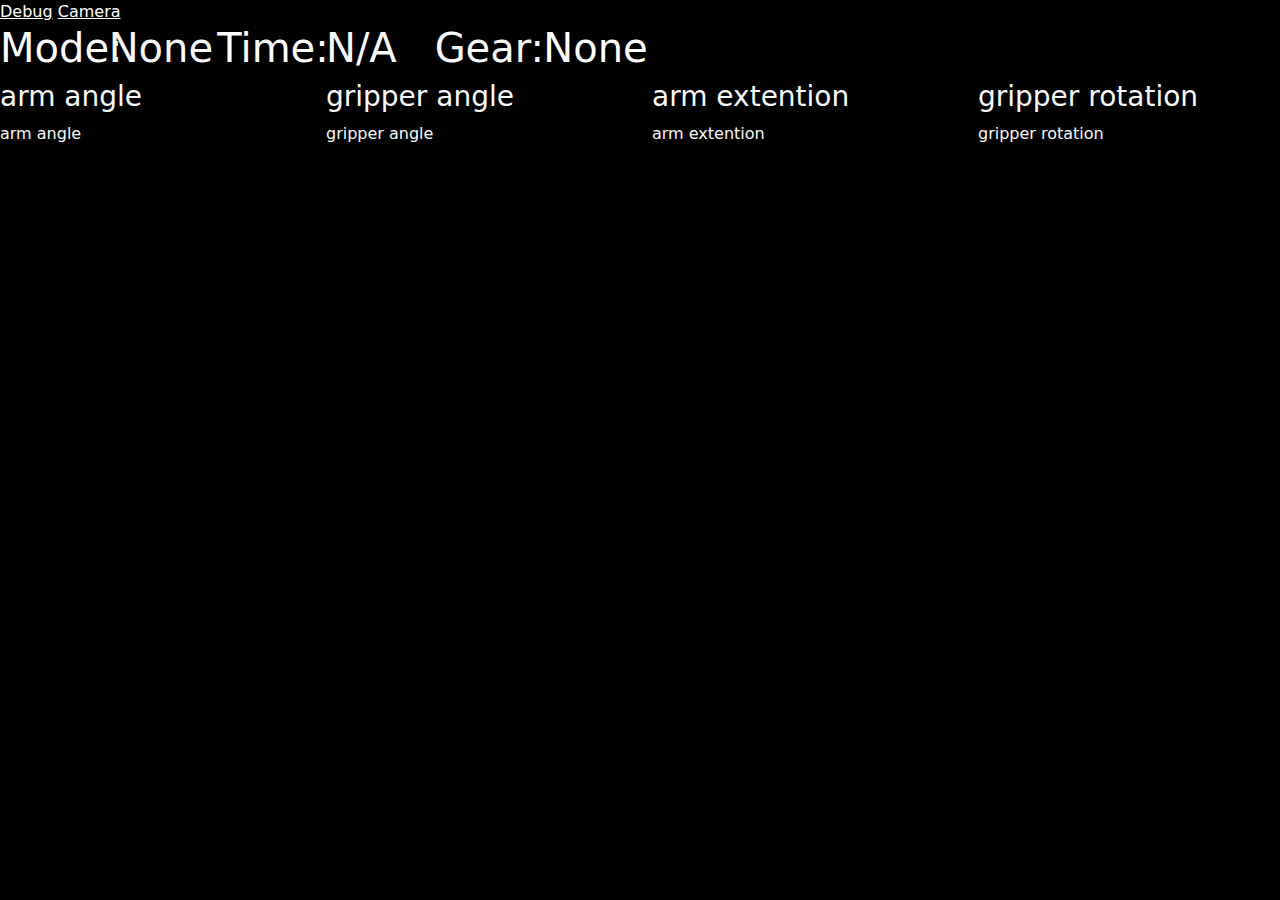
==== Dashboard/index.html @ 98ddba44 "added audio, time, and gear to dashboard -Joe" ====
<!DOCTYPE html>
<html>

	<head>
		<title>Driver</title>
		
		
		<link href="bootstrap.min.css" rel="stylesheet" integrity="sha384-GLhlTQ8iRABdZLl6O3oVMWSktQOp6b7In1Zl3/Jr59b6EGGoI1aFkw7cmDA6j6gD" crossorigin="anonymous">
		<script src="bootstrap.bundle.min.js" integrity="sha384-w76AqPfDkMBDXo30jS1Sgez6pr3x5MlQ1ZAGC+nuZB+EYdgRZgiwxhTBTkF7CXvN" crossorigin="anonymous"></script>
		<link rel="stylesheet" href="dashboard.css">	
		<script language="javascript" src="dashboard.js"></script>	
	</head>

	<body id="teamColor">
		<a href="Debug.html">Debug</a>
		<a href="cameraDashboard.HTML" style="top: 30px;">Camera</a>
		
		<frc-dashboard onload="ntLoaded()">
			<div class="row">
				<h1 class="col-1">Mode:</h1>
				<h1 id="mode" class="col-1 text-light">None</h1>

				<h1 class="col-1">Time:</h1>
				<h1 id="time" class="col-1 text-light">N/A</h1>

				<h1 class="col-1 text-light">Gear:</h1>
				<h1 class="col-1" id="gear">None</h1>
			</div>
			<div class="row text-light">
				<!-- <h3 id="title0" class="col">gripped</h3> -->
				<h3 id="title1" class="col">arm angle</h3>
				<h3 id="title2" class="col">gripper angle</h3>
				<h3 id="title3" class="col">arm extention</h3>
				<h3 id="title4" class="col">gripper rotation</h3>
				<!-- <h3 id="title5" class="col">balance</h3> -->

			</div>
			<!--
				gripper pivot (), gripper rotation(), extender (extender potentiometer), arm angle(arm potentiometer), gripped (GripperSol), 
				robot balance
			-->
			<div class="row text-light">
				<!-- <frc-boolean-box class="col" source-key="">gripped</frc-boolean-box> -->

				<frc-gauge class="beattie-gauge col" source-key="/SmartDashboard/arm/angle" min="" max="">arm angle</frc-gauge>
				<frc-gauge class="col" source-key="/SmartDashboard/gripper/pivot angle" min="" max="">gripper angle</frc-gauge>
				
				<frc-number-bar class="col" source-key="/SmartDashboard/arm/extender">arm extention</frc-number-bar>
				<frc-number-bar class="col" source-key="/SmartDashboard/gripper/rotation">gripper rotation</frc-number-bar>

				<!-- <frc-gyro class="col" source-key="">balance</frc-gyro> -->
			</div>


		<!--Audio testing-->
		<audio src="debug.wav" id="soundTest"></audio>

		</frc-dashboard>
	</body>
	<script src="/frc-web-components.js"></script>
</html>
---- Dashboard/dashboard.css ----
body {
    color: #FFF;
    background-color: #000;
}

a {
    font-size: 30;
    color: #FFF;
    right: 0px;
}
/*Camera styles/////Camera styles/////Camera styles/////Camera styles/////*/
#cameraOut {
    object-fit: scale-down;
    font-size: 10rem; 
    height: 370px;
    width: 587px;
    top: 0px;
    left: 0px;
    position: absolute;

    /*transform: rotate(180deg);*/
}

#canvas {
    border: 1px solid #FF0;
    height: 370px;
    width: 587px;
    top: 0px;
    left: 0px;
    position: absolute;
}

/*FRC webcomponents styles/////FRC webcomponents styles/////FRC webcomponents styles/////*/

h3 {
    top: 0px;
}

frc-number-bar {
    fill: #FFF
}

/*Button styles/////Button styles/////Button styles/////Button styles/////*/
#front {
    top:80px;
    right: 20px;
    width: 100px;
    position: absolute;
}

#arm {
    top:160px;
    right: 20px;
    width: 100px;
    position: absolute;
}

#back {
    top: 240px;
    right: 20px;
    width: 100px;
    position: absolute;
}
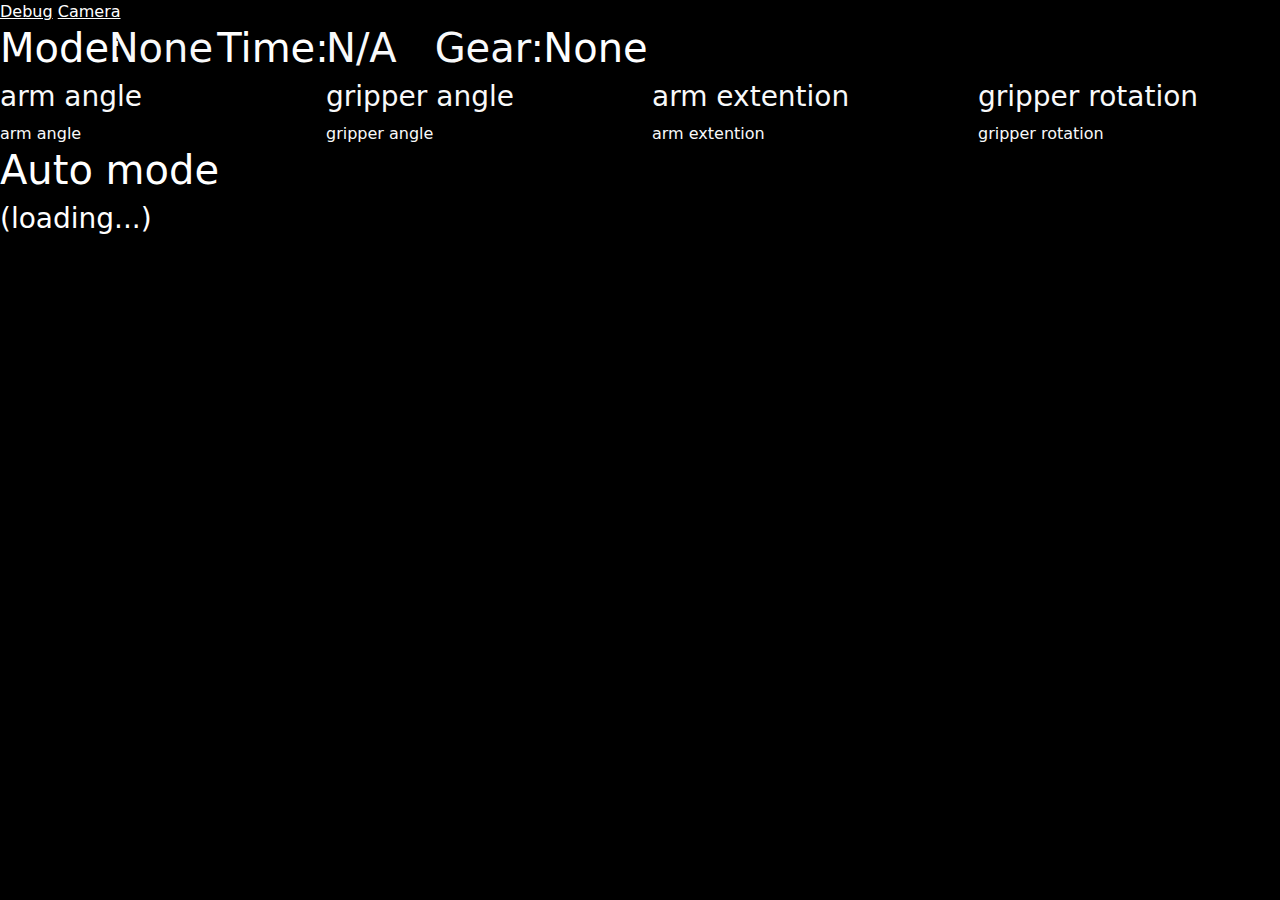
==== commit f44fda39: "Resolved merge conflict." ====
--- a/Dashboard/index.html
+++ b/Dashboard/index.html
@@ -5,8 +5,8 @@
 		<title>Driver</title>
 		
 		
-		<link href="bootstrap.min.css" rel="stylesheet" integrity="sha384-GLhlTQ8iRABdZLl6O3oVMWSktQOp6b7In1Zl3/Jr59b6EGGoI1aFkw7cmDA6j6gD" crossorigin="anonymous">
-		<script src="bootstrap.bundle.min.js" integrity="sha384-w76AqPfDkMBDXo30jS1Sgez6pr3x5MlQ1ZAGC+nuZB+EYdgRZgiwxhTBTkF7CXvN" crossorigin="anonymous"></script>
+		<link href="bootstrap.min.css" rel="stylesheet" crossorigin="anonymous">
+		<script src="bootstrap.bundle.min.js" crossorigin="anonymous"></script>
 		<link rel="stylesheet" href="dashboard.css">	
 		<script language="javascript" src="dashboard.js"></script>	
 	</head>
@@ -50,6 +50,10 @@
 
 				<!-- <frc-gyro class="col" source-key="">balance</frc-gyro> -->
 			</div>
+			<div>
+				<h1>Auto mode</h1>
+				<h3 id="auto-mode">(loading...)</h3>
+			</div>
 
 
 		<!--Audio testing-->
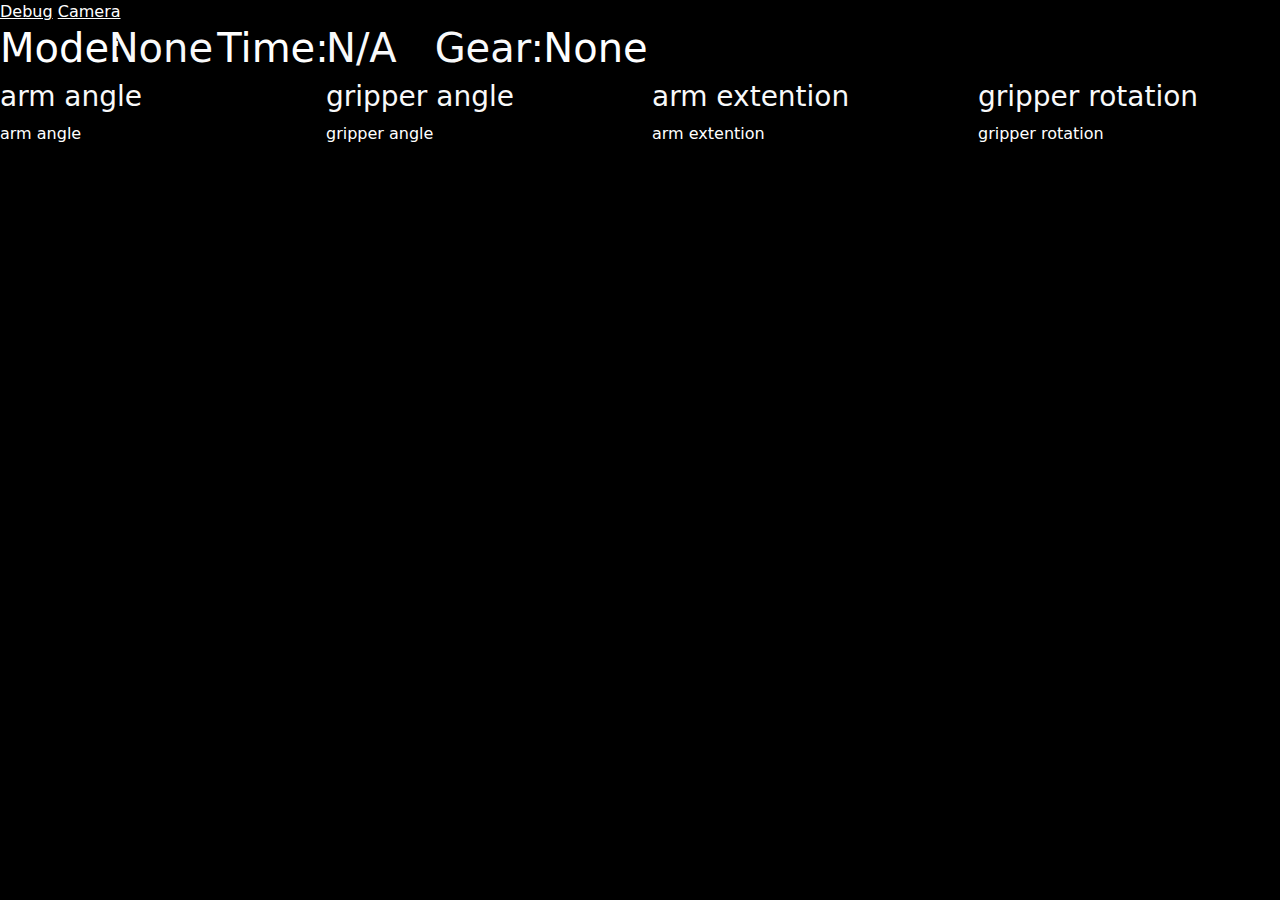
==== commit 5ba84254: "added camera toggle (digital button) added debug put value -Joe" ====
--- a/Dashboard/index.html
+++ b/Dashboard/index.html
@@ -5,8 +5,8 @@
 		<title>Driver</title>
 		
 		
-		<link href="bootstrap.min.css" rel="stylesheet" crossorigin="anonymous">
-		<script src="bootstrap.bundle.min.js" crossorigin="anonymous"></script>
+		<link href="bootstrap.min.css" rel="stylesheet" integrity="sha384-GLhlTQ8iRABdZLl6O3oVMWSktQOp6b7In1Zl3/Jr59b6EGGoI1aFkw7cmDA6j6gD" crossorigin="anonymous">
+		<script src="bootstrap.bundle.min.js" integrity="sha384-w76AqPfDkMBDXo30jS1Sgez6pr3x5MlQ1ZAGC+nuZB+EYdgRZgiwxhTBTkF7CXvN" crossorigin="anonymous"></script>
 		<link rel="stylesheet" href="dashboard.css">	
 		<script language="javascript" src="dashboard.js"></script>	
 	</head>
@@ -35,24 +35,17 @@
 				<!-- <h3 id="title5" class="col">balance</h3> -->
 
 			</div>
-			<!--
-				gripper pivot (), gripper rotation(), extender (extender potentiometer), arm angle(arm potentiometer), gripped (GripperSol), 
-				robot balance
-			-->
-			<div class="row text-light">
+			<!--  -->
+			<div class="row">
 				<!-- <frc-boolean-box class="col" source-key="">gripped</frc-boolean-box> -->
 
-				<frc-gauge class="beattie-gauge col" source-key="/SmartDashboard/arm/angle" min="" max="">arm angle</frc-gauge>
-				<frc-gauge class="col" source-key="/SmartDashboard/gripper/pivot angle" min="" max="">gripper angle</frc-gauge>
+				<frc-gauge class="beattie-gauge col" source-key="/SmartDashboard/arm potentiometer" min="0" max="360">arm angle</frc-gauge>
+				<frc-gauge class="col" source-key="/SmartDashboard/gripper potentiometer" min="0" max="360">gripper angle</frc-gauge>
 				
-				<frc-number-bar class="col" source-key="/SmartDashboard/arm/extender">arm extention</frc-number-bar>
-				<frc-number-bar class="col" source-key="/SmartDashboard/gripper/rotation">gripper rotation</frc-number-bar>
+				<frc-number-bar class="col" source-key="/SmartDashboard/extender potentiometer" min="0" max="40">arm extention</frc-number-bar>
+				<frc-number-bar class="col" source-key="/SmartDashboard/gripper rotator enc" min="0" max="180">gripper rotation</frc-number-bar>
 
 				<!-- <frc-gyro class="col" source-key="">balance</frc-gyro> -->
-			</div>
-			<div>
-				<h1>Auto mode</h1>
-				<h3 id="auto-mode">(loading...)</h3>
 			</div>
 
 
--- a/Dashboard/dashboard.css
+++ b/Dashboard/dashboard.css
@@ -17,6 +17,7 @@
     top: 0px;
     left: 0px;
     position: absolute;
+    transform: scale(2);
 
     /*transform: rotate(180deg);*/
 }
@@ -28,6 +29,16 @@
     top: 0px;
     left: 0px;
     position: absolute;
+}
+
+button {
+    right: 0px;
+    position: absolute;
+}
+
+#cam {
+    position: absolute;
+    top: 350px;
 }
 
 /*FRC webcomponents styles/////FRC webcomponents styles/////FRC webcomponents styles/////*/
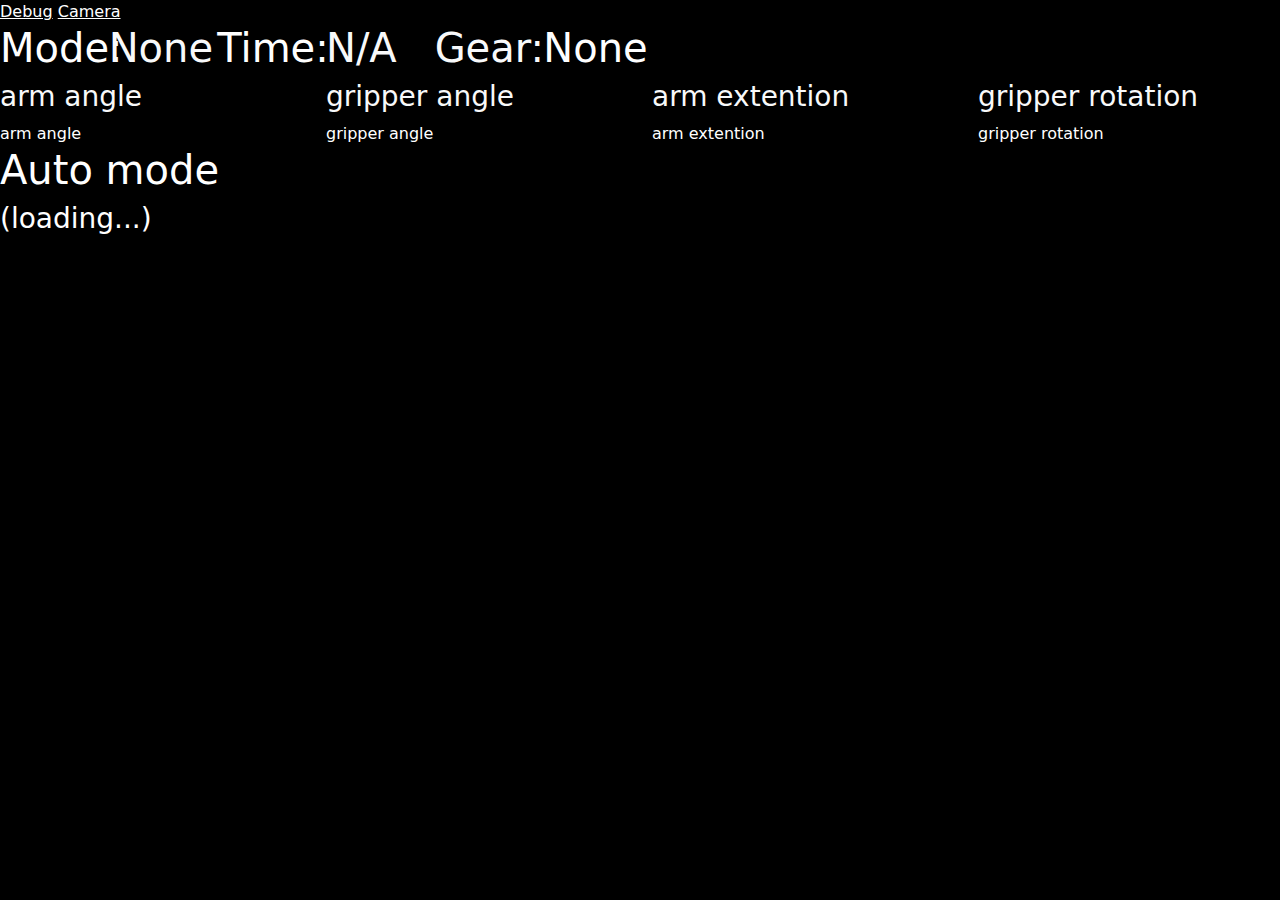
==== commit 257571de: "Merge branch 'main' of https://github.com/team2051code/2023-charged-up" ====
--- a/Dashboard/index.html
+++ b/Dashboard/index.html
@@ -5,8 +5,8 @@
 		<title>Driver</title>
 		
 		
-		<link href="bootstrap.min.css" rel="stylesheet" integrity="sha384-GLhlTQ8iRABdZLl6O3oVMWSktQOp6b7In1Zl3/Jr59b6EGGoI1aFkw7cmDA6j6gD" crossorigin="anonymous">
-		<script src="bootstrap.bundle.min.js" integrity="sha384-w76AqPfDkMBDXo30jS1Sgez6pr3x5MlQ1ZAGC+nuZB+EYdgRZgiwxhTBTkF7CXvN" crossorigin="anonymous"></script>
+		<link href="bootstrap.min.css" rel="stylesheet" crossorigin="anonymous">
+		<script src="bootstrap.bundle.min.js" crossorigin="anonymous"></script>
 		<link rel="stylesheet" href="dashboard.css">	
 		<script language="javascript" src="dashboard.js"></script>	
 	</head>
@@ -47,6 +47,10 @@
 
 				<!-- <frc-gyro class="col" source-key="">balance</frc-gyro> -->
 			</div>
+			<div>
+				<h1>Auto mode</h1>
+				<h3 id="auto-mode">(loading...)</h3>
+			</div>
 
 
 		<!--Audio testing-->
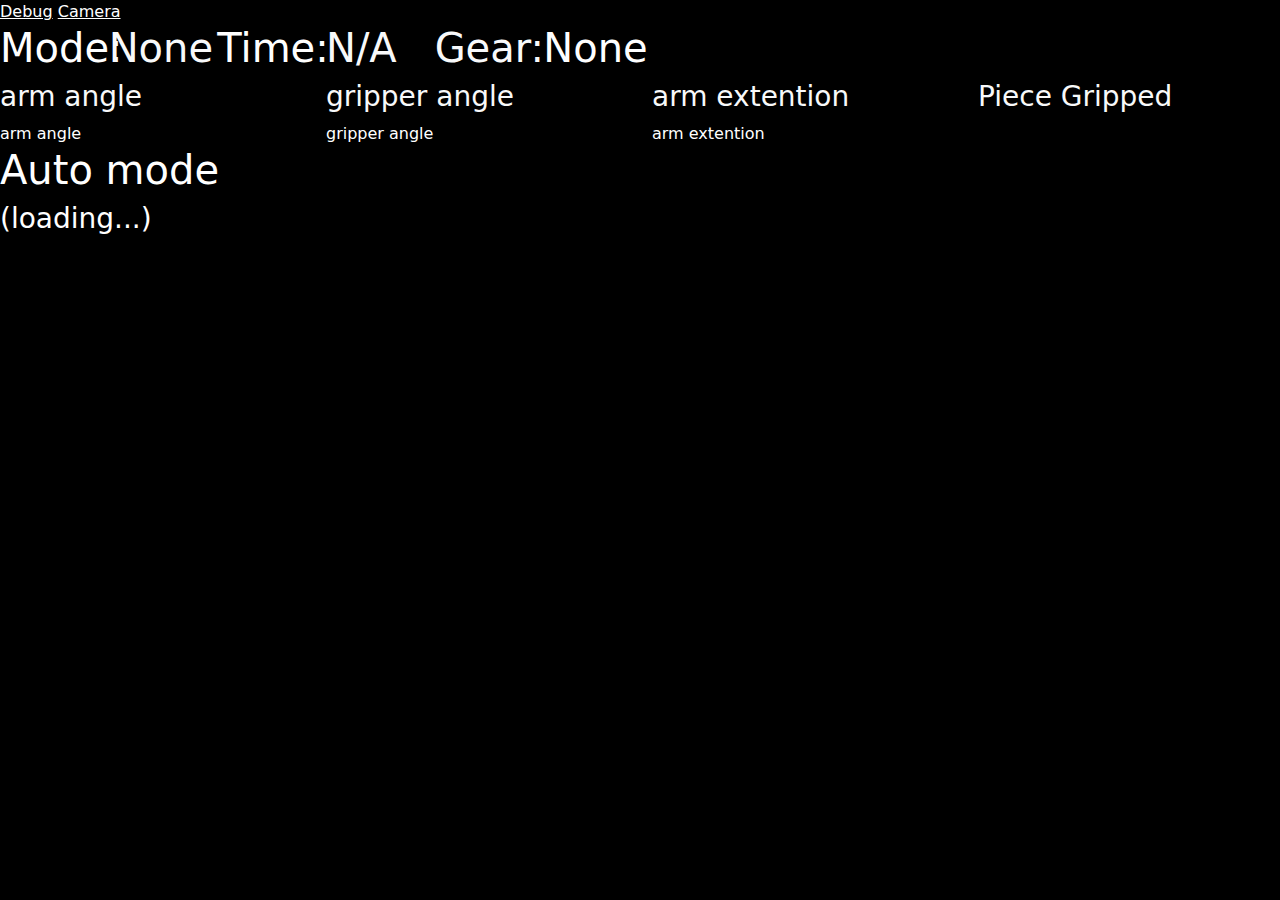
==== commit d3f75b0a: "added sensor to dashboard" ====
--- a/Dashboard/index.html
+++ b/Dashboard/index.html
@@ -31,7 +31,7 @@
 				<h3 id="title1" class="col">arm angle</h3>
 				<h3 id="title2" class="col">gripper angle</h3>
 				<h3 id="title3" class="col">arm extention</h3>
-				<h3 id="title4" class="col">gripper rotation</h3>
+				<h3 id="title4" class="col">Piece Gripped</h3>
 				<!-- <h3 id="title5" class="col">balance</h3> -->
 
 			</div>
@@ -43,7 +43,7 @@
 				<frc-gauge class="col" source-key="/SmartDashboard/gripper potentiometer" min="0" max="360">gripper angle</frc-gauge>
 				
 				<frc-number-bar class="col" source-key="/SmartDashboard/extender potentiometer" min="0" max="40">arm extention</frc-number-bar>
-				<frc-number-bar class="col" source-key="/SmartDashboard/gripper rotator enc" min="0" max="180">gripper rotation</frc-number-bar>
+				<frc-boolean-box class="col" source-key="/SmartDashboard/hasPiece"></frc-number-bar>
 
 				<!-- <frc-gyro class="col" source-key="">balance</frc-gyro> -->
 			</div>
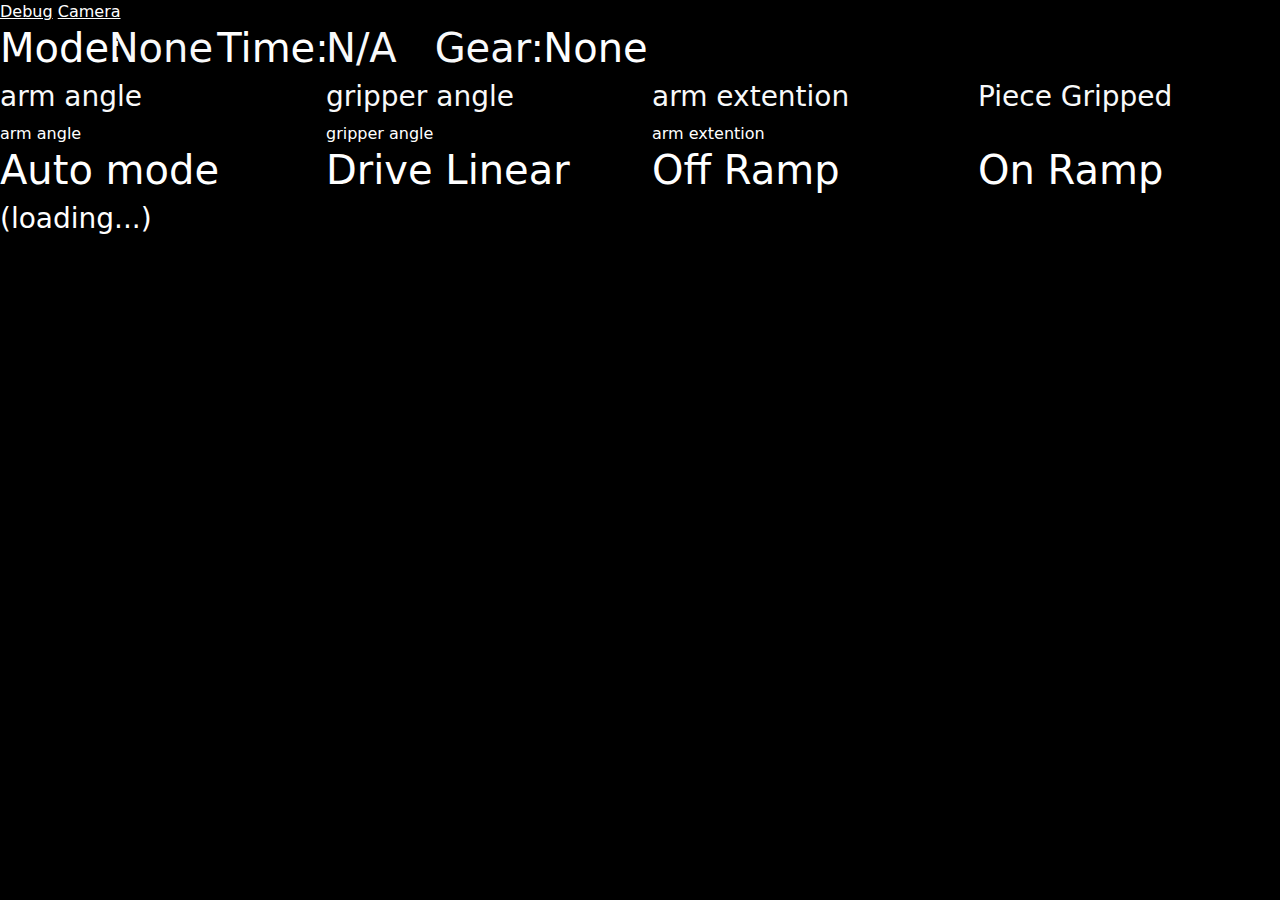
==== commit 1e44f554: "added logic to change dashboard for auto -Joe" ====
--- a/Dashboard/index.html
+++ b/Dashboard/index.html
@@ -26,30 +26,44 @@
 				<h1 class="col-1 text-light">Gear:</h1>
 				<h1 class="col-1" id="gear">None</h1>
 			</div>
-			<div class="row text-light">
-				<!-- <h3 id="title0" class="col">gripped</h3> -->
-				<h3 id="title1" class="col">arm angle</h3>
-				<h3 id="title2" class="col">gripper angle</h3>
-				<h3 id="title3" class="col">arm extention</h3>
-				<h3 id="title4" class="col">Piece Gripped</h3>
-				<!-- <h3 id="title5" class="col">balance</h3> -->
+			<div id="teleop">
+				<div class="row text-light">
+					<!-- <h3 id="title0" class="col">gripped</h3> -->
+					<h3 id="title1" class="col">arm angle</h3>
+					<h3 id="title2" class="col">gripper angle</h3>
 
+					<h3 id="title3" class="col">arm extention</h3>
+					<h3 id="title4" class="col">Piece Gripped</h3>
+					<!-- <h3 id="title5" class="col">balance</h3> -->
+
+				</div>
+				<!--  -->
+				<div class="row">
+					<!-- <frc-boolean-box class="col" source-key="">gripped</frc-boolean-box> -->
+
+					<frc-gauge class="beattie-gauge col" source-key="/SmartDashboard/arm potentiometer" min="0" max="360">arm angle</frc-gauge>
+					<frc-gauge class="col" source-key="/SmartDashboard/gripper potentiometer" min="0" max="360">gripper angle</frc-gauge>
+					
+					<frc-number-bar class="col" source-key="/SmartDashboard/extender potentiometer" min="0" max="40">arm extention</frc-number-bar>
+					<frc-boolean-box class="col" source-key="/SmartDashboard/hasPiece"></frc-number-bar>
+
+					<!-- <frc-gyro class="col" source-key="">balance</frc-gyro> -->
+				</div>
 			</div>
-			<!--  -->
-			<div class="row">
-				<!-- <frc-boolean-box class="col" source-key="">gripped</frc-boolean-box> -->
 
-				<frc-gauge class="beattie-gauge col" source-key="/SmartDashboard/arm potentiometer" min="0" max="360">arm angle</frc-gauge>
-				<frc-gauge class="col" source-key="/SmartDashboard/gripper potentiometer" min="0" max="360">gripper angle</frc-gauge>
-				
-				<frc-number-bar class="col" source-key="/SmartDashboard/extender potentiometer" min="0" max="40">arm extention</frc-number-bar>
-				<frc-boolean-box class="col" source-key="/SmartDashboard/hasPiece"></frc-number-bar>
-
-				<!-- <frc-gyro class="col" source-key="">balance</frc-gyro> -->
-			</div>
-			<div>
-				<h1>Auto mode</h1>
-				<h3 id="auto-mode">(loading...)</h3>
+			<div id="auto">	
+				<div class="row">
+					<h1 class="col">Auto mode</h1>
+					<h1 class="col">Drive Linear</h1>
+					<h1 class="col">Off Ramp</h1>
+					<h1 class="col">On Ramp</h1>
+				</div>
+				<div class="row">
+					<h3 class="col" id="auto-mode">(loading...)</h3>
+					<frc-boolean-box source-key="/SmartDashboard/Commands/DriveLinear" class="col"></frc-boolean-box>	
+					<frc-boolean-box source-key="/SmartDashboard/Commands/OffRamp" class="col"></frc-boolean-box>	
+					<frc-boolean-box source-key="/SmartDashboard/Commands/OnRamp" class="col"></frc-boolean-box>
+				</div>
 			</div>
 
 
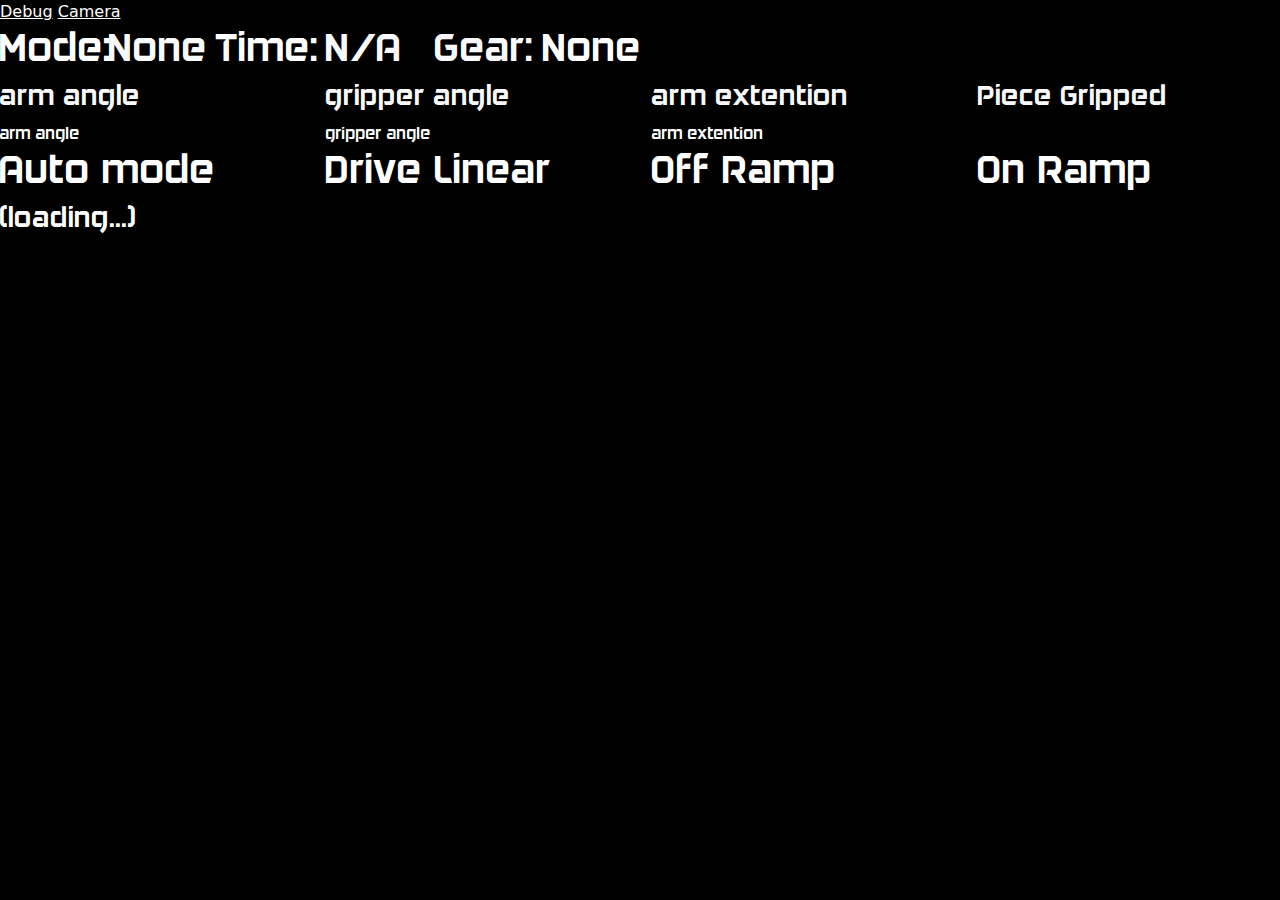
==== commit fb6aa1cf: "added daggersquare to dashboard -Joe" ====
--- a/Dashboard/index.html
+++ b/Dashboard/index.html
@@ -3,7 +3,6 @@
 
 	<head>
 		<title>Driver</title>
-		
 		
 		<link href="bootstrap.min.css" rel="stylesheet" crossorigin="anonymous">
 		<script src="bootstrap.bundle.min.js" crossorigin="anonymous"></script>
--- a/Dashboard/dashboard.css
+++ b/Dashboard/dashboard.css
@@ -1,6 +1,15 @@
+@font-face {
+    font-family: daggerSquare;
+    src: url(DAGGERSQUARE.otf);
+}
+
 body {
     color: #FFF;
     background-color: #000;
+}
+
+div {
+    font-family: daggerSquare;
 }
 
 a {
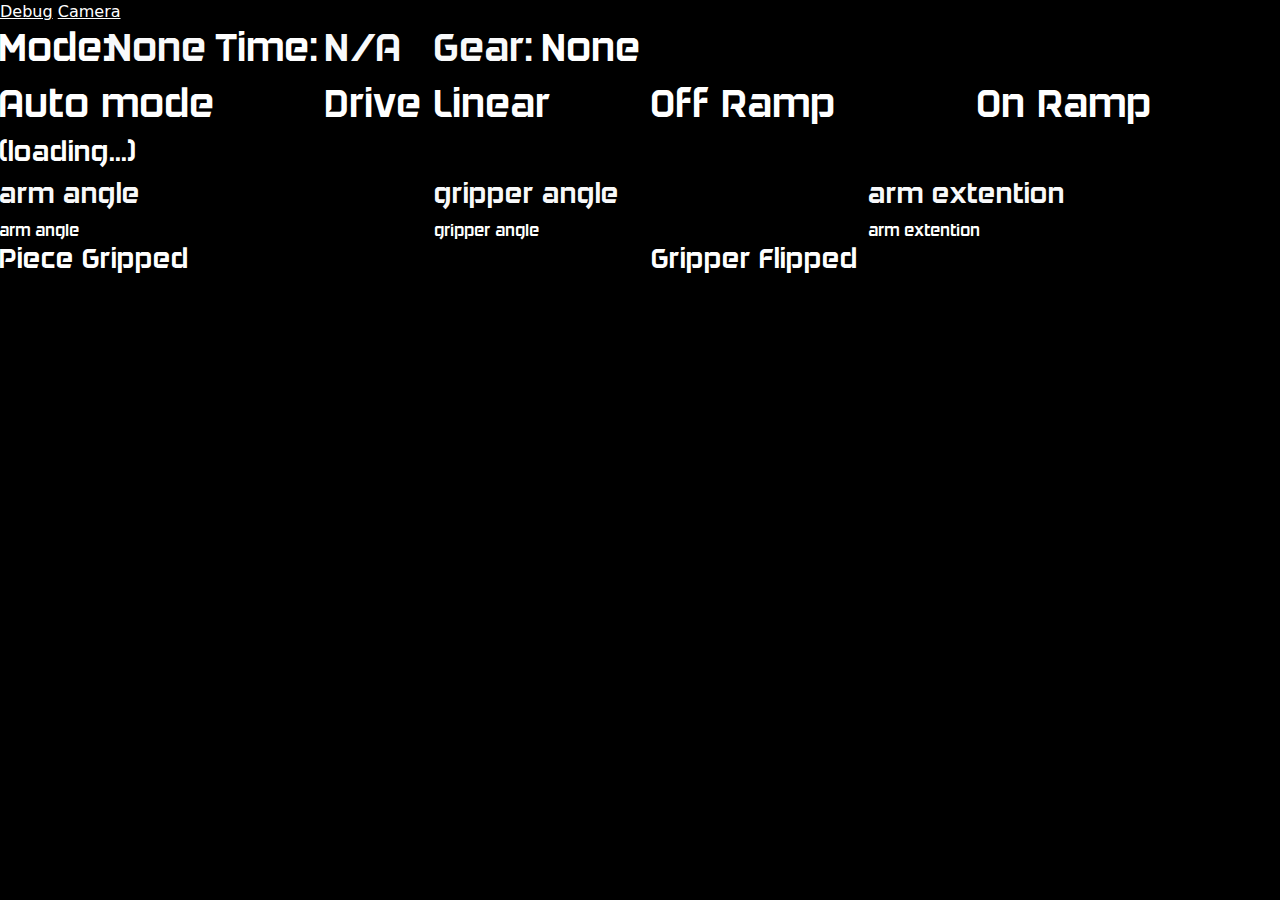
==== commit 52b3ecf0: "added gripper flip moved auto to top - Joe" ====
--- a/Dashboard/index.html
+++ b/Dashboard/index.html
@@ -25,30 +25,6 @@
 				<h1 class="col-1 text-light">Gear:</h1>
 				<h1 class="col-1" id="gear">None</h1>
 			</div>
-			<div id="teleop">
-				<div class="row text-light">
-					<!-- <h3 id="title0" class="col">gripped</h3> -->
-					<h3 id="title1" class="col">arm angle</h3>
-					<h3 id="title2" class="col">gripper angle</h3>
-
-					<h3 id="title3" class="col">arm extention</h3>
-					<h3 id="title4" class="col">Piece Gripped</h3>
-					<!-- <h3 id="title5" class="col">balance</h3> -->
-
-				</div>
-				<!--  -->
-				<div class="row">
-					<!-- <frc-boolean-box class="col" source-key="">gripped</frc-boolean-box> -->
-
-					<frc-gauge class="beattie-gauge col" source-key="/SmartDashboard/arm potentiometer" min="0" max="360">arm angle</frc-gauge>
-					<frc-gauge class="col" source-key="/SmartDashboard/gripper potentiometer" min="0" max="360">gripper angle</frc-gauge>
-					
-					<frc-number-bar class="col" source-key="/SmartDashboard/extender potentiometer" min="0" max="40">arm extention</frc-number-bar>
-					<frc-boolean-box class="col" source-key="/SmartDashboard/hasPiece"></frc-number-bar>
-
-					<!-- <frc-gyro class="col" source-key="">balance</frc-gyro> -->
-				</div>
-			</div>
 
 			<div id="auto">	
 				<div class="row">
@@ -64,7 +40,37 @@
 					<frc-boolean-box source-key="/SmartDashboard/Commands/OnRamp" class="col"></frc-boolean-box>
 				</div>
 			</div>
+			
+			<div id="teleop">
+				<div class="row text-light">
+					<!-- <h3 id="title0" class="col">gripped</h3> -->
+					<h3 id="title1" class="col">arm angle</h3>
+					<h3 id="title2" class="col">gripper angle</h3>
 
+					<h3 id="title3" class="col">arm extention</h3>
+					<!-- <h3 id="title5" class="col">balance</h3> -->
+
+				</div>
+				<!--  -->
+				<div class="row">
+					<!-- <frc-boolean-box class="col" source-key="">gripped</frc-boolean-box> -->
+
+					<frc-gauge class="beattie-gauge col" source-key="/SmartDashboard/arm potentiometer" min="0" max="360">arm angle</frc-gauge>
+					<frc-gauge class="col" source-key="/SmartDashboard/gripper potentiometer" min="0" max="360">gripper angle</frc-gauge>
+					
+					<frc-number-bar class="col" source-key="/SmartDashboard/extender potentiometer" min="0" max="40">arm extention</frc-number-bar>
+					<!-- <frc-gyro class="col" source-key="">balance</frc-gyro> -->
+				</div>
+
+				<div class="row">
+					<h3 id="title4" class="col">Piece Gripped</h3>
+					<h3 id="title5" class="col">Gripper Flipped</h3>
+				</div>
+				<div class="row">
+					<frc-boolean-box class="col" source-key="/SmartDashboard/hasPiece"></frc-boolean-box>
+					<frc-boolean-box class="col" source-key="/SmartDashboard/isGripperFlipped"></frc-boolean-box>
+				</div>
+			</div>
 
 		<!--Audio testing-->
 		<audio src="debug.wav" id="soundTest"></audio>
--- a/Dashboard/dashboard.css
+++ b/Dashboard/dashboard.css
@@ -80,5 +80,4 @@
     right: 20px;
     width: 100px;
     position: absolute;
-}
-
+}